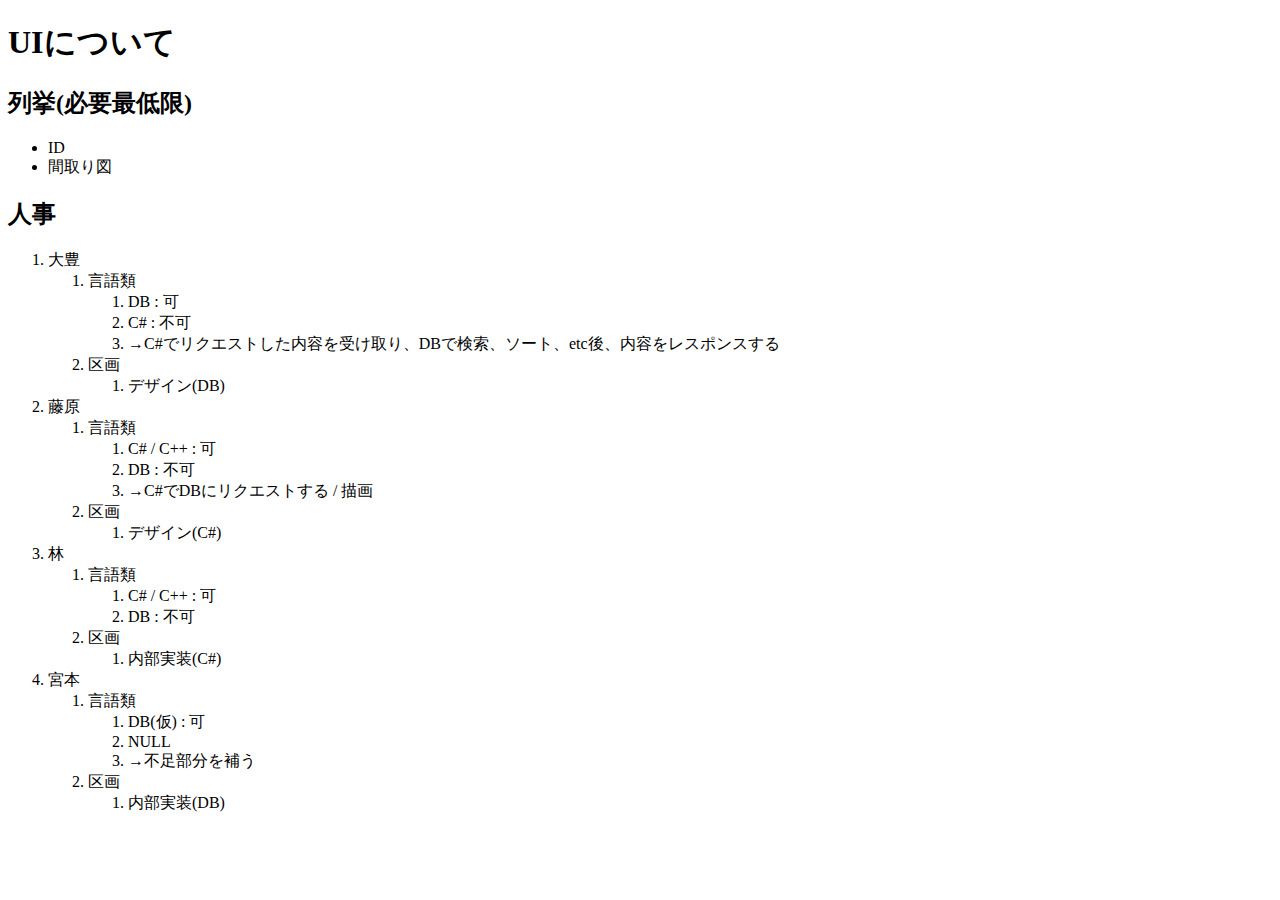
==== index.html @ ac676fe6 "second file" ====
<!DOCTYPE html>
<html lang="ja">
	<head>
		<meta charset="utf-8">
		<title>UI備忘録</title>
		<link rel="stylesheet" href="list.css">
	</head>
	<body>
		<h1>UIについて</h1>
		
		<h2>列挙(必要最低限)</h2>
		<ul>
			<li>ID</li>
			<li>間取り図</li>
		</ul>
		
		<h2>人事</h2>


		<ol class="rounded-list">
			<li>大豊</li>
			<ol>
				<li>言語類</li>
				<ol>
					<li>DB : 可</li>
					<li>C# : 不可</li>
					<li>→C#でリクエストした内容を受け取り、DBで検索、ソート、etc後、内容をレスポンスする</li>
				</ol>
				
				<li>区画</li>
				<ol>
					<li>デザイン(DB)</li>
				</ol>
			</ol>
			
			<li>藤原</li>
			<ol>
				<li>言語類</li>
				<ol>
					<li>C# / C++ : 可</li>
					<li>DB : 不可</li>
					<li>→C#でDBにリクエストする / 描画</li>
				</ol>
				<li>区画</li>
				<ol>
					<li>デザイン(C#)</li>
				</ol>
			</ol>
			
			<li>林</li>
			<ol>
				<li>言語類</li>
				<ol>
					<li>C# / C++ : 可</li>
					<li>DB : 不可</li>
				</ol>
				<li>区画</li>
				<ol>
					<li>内部実装(C#)</li>
				</ol>
			</ol>
			
			<li>宮本</li>
			<ol>
				<li>言語類</li>
				<ol>
					<li>DB(仮) : 可</li>
					<li>NULL</li>
					<li>→不足部分を補う</li>
				</ol>
				<li>区画</li>
				<ol>
					<li>内部実装(DB)</li>
				</ol>
			</ol>	
		</ol>

		
	</body>
</html>
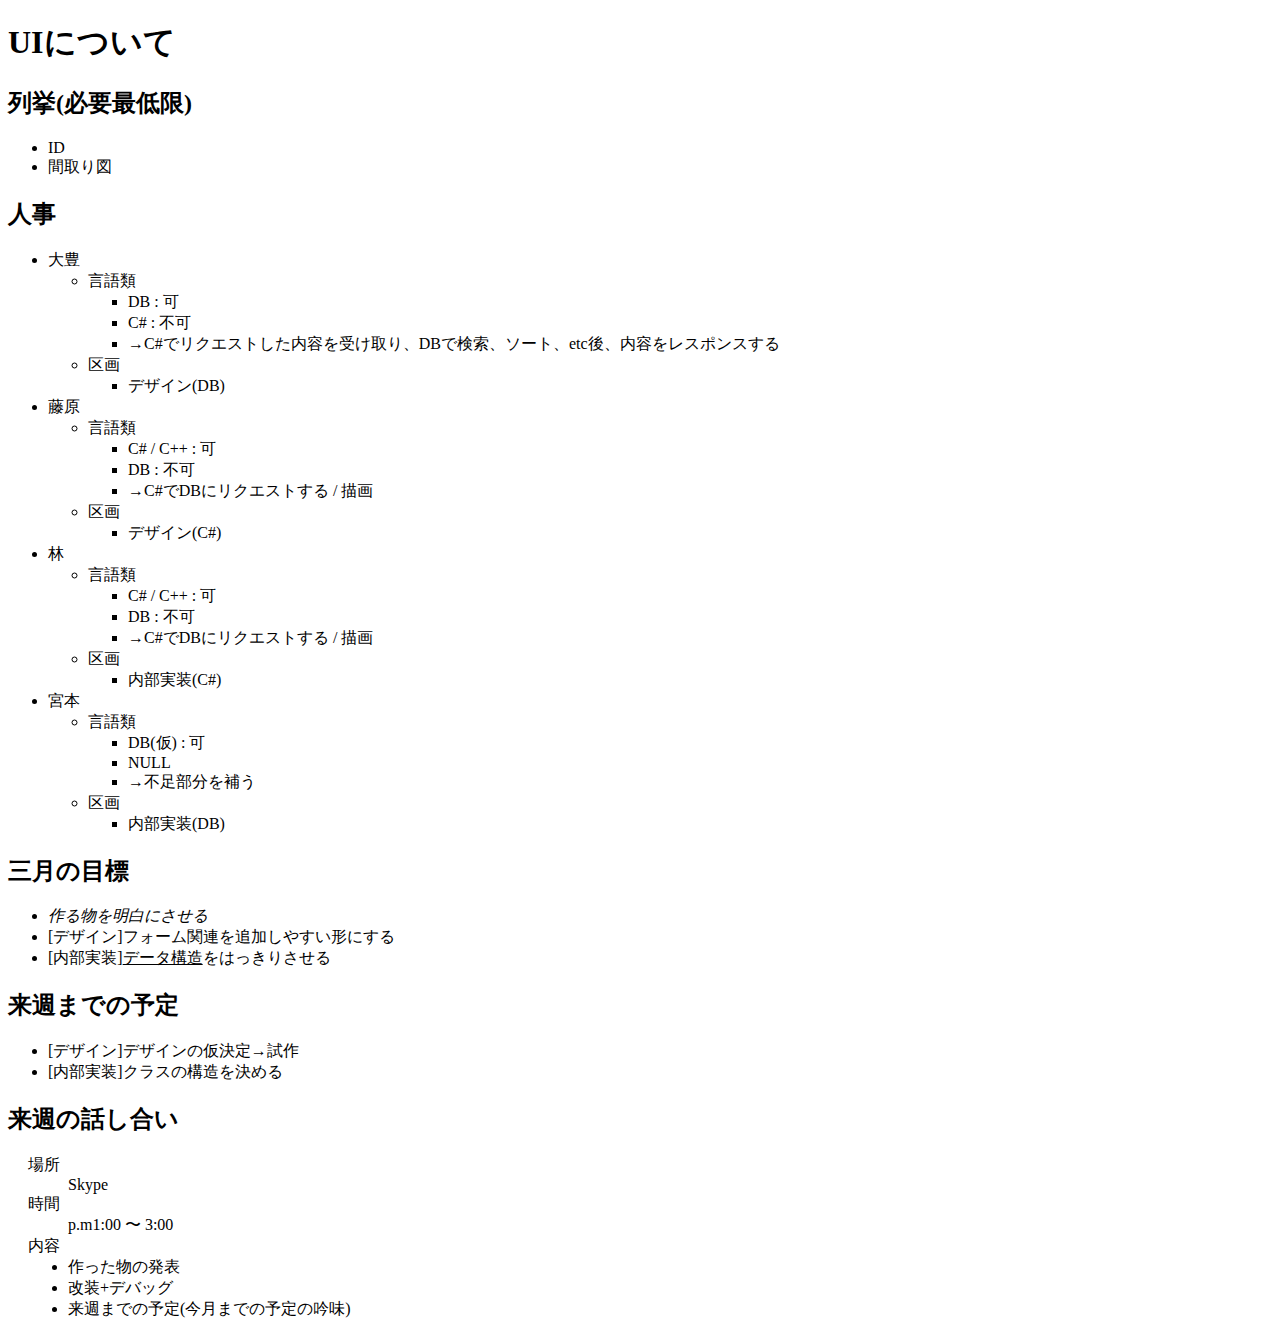
==== commit 4a397a87: "third file" ====
--- a/index.html
+++ b/index.html
@@ -3,7 +3,15 @@
 	<head>
 		<meta charset="utf-8">
 		<title>UI備忘録</title>
-		<link rel="stylesheet" href="list.css">
+		<link rel="stylesheet" href="./css/list.css">
+		<link rel="stylesheet" href="./css/main.css">
+		<script>
+			document.addEventListener("DOMContentLoaded",function(){
+				document.getElementById("num1").addEventListener("click",function(){
+					this.style.display = "none";
+				},true);
+			},true);
+		</script>
 	</head>
 	<body>
 		<h1>UIについて</h1>
@@ -15,66 +23,102 @@
 		</ul>
 		
 		<h2>人事</h2>
-
-
-		<ol class="rounded-list">
-			<li>大豊</li>
-			<ol>
-				<li>言語類</li>
-				<ol>
-					<li>DB : 可</li>
-					<li>C# : 不可</li>
-					<li>→C#でリクエストした内容を受け取り、DBで検索、ソート、etc後、内容をレスポンスする</li>
-				</ol>
-				
-				<li>区画</li>
-				<ol>
-					<li>デザイン(DB)</li>
-				</ol>
-			</ol>
+		<ul>
+			<li><a>大豊</a>
+				<ul>
+					<li><a>言語類</a>
+						<ul>
+							<li><a>DB : 可</a></li>
+							<li><a>C# : 不可</a></li>
+							<li><a>→C#でリクエストした内容を受け取り、DBで検索、ソート、etc後、内容をレスポンスする</a></li>
+						</ul>
+					</li>
+					
+					<li><a>区画</a>
+						<ul>
+							<li><a>デザイン(DB)</a></li>
+						</ul>
+					</li>
+				</ul>
+			</li>
 			
-			<li>藤原</li>
-			<ol>
-				<li>言語類</li>
-				<ol>
-					<li>C# / C++ : 可</li>
-					<li>DB : 不可</li>
-					<li>→C#でDBにリクエストする / 描画</li>
-				</ol>
-				<li>区画</li>
-				<ol>
-					<li>デザイン(C#)</li>
-				</ol>
-			</ol>
+			<li><a>藤原</a>
+				<ul>
+					<li><a>言語類</a>
+						<ul>
+							<li><a>C# / C++ : 可</a></li>
+							<li><a>DB : 不可</a></li>
+							<li><a>→C#でDBにリクエストする / 描画</a></li>
+						</ul>
+					<li><a>区画</a>
+						<ul>
+							<li><a>デザイン(C#)</a></li>
+						</ul>
+					</li>
+				</ul>
+			</li>
+					
+			<li><a>林</a>
+				<ul>
+					<li><a>言語類</a>
+						<ul>
+							<li><a>C# / C++ : 可</a></li>
+							<li><a>DB : 不可</a></li>
+							<li><a>→C#でDBにリクエストする / 描画</a></li>
+						</ul>
+					</li>
+					<li><a>区画</a>
+						<ul>
+							<li><a>内部実装(C#)</a></li>
+						</ul>
+					</li>
+				</ul>
+			</li>
 			
-			<li>林</li>
-			<ol>
-				<li>言語類</li>
-				<ol>
-					<li>C# / C++ : 可</li>
-					<li>DB : 不可</li>
-				</ol>
-				<li>区画</li>
-				<ol>
-					<li>内部実装(C#)</li>
-				</ol>
-			</ol>
+			<li><a>宮本</a>
+				<ul>
+					<li><a>言語類</a>
+						<ul>
+							<li><a>DB(仮) : 可</a></li>
+							<li><a>NULL</a></li>
+							<li><a>→不足部分を補う</a></li>
+						</ul>
+					</li>
+					<li><a>区画</a>
+						<ul>
+							<li><a>内部実装(DB)</a></li>
+						</ul>
+					</li>
+				</ul>
+			</li>	
+		</ul>
+		
+		<h2>三月の目標</h2>
+		<ul>
+			<li><em>作る物を明白にさせる</em></li>
+			<li>[デザイン]フォーム関連を追加しやすい形にする</li>
+			<li>[内部実装]<u>データ構造</u>をはっきりさせる</li>
+		</ul>
+		
+		<h2>来週までの予定</h2>
+		<ul>
+			<li>[デザイン]デザインの仮決定→試作</li>
+			<li>[内部実装]クラスの構造を決める</li>
+		</ul>
+		
+		<h2>来週の話し合い</h2>
+		<dl>
+			<dt>場所</dt>
+			<dd>Skype</dd>
+			<dt>時間</dt>
+			<dd>p.m1:00 〜 3:00</dd>
+			<dt>内容</dt>
+			<dd>
+				<li>作った物の発表</li>
+				<li>改装+デバッグ</li>
+				<li>来週までの予定(今月までの予定の吟味)</li>
+			</dd>
+		<dl>
 			
-			<li>宮本</li>
-			<ol>
-				<li>言語類</li>
-				<ol>
-					<li>DB(仮) : 可</li>
-					<li>NULL</li>
-					<li>→不足部分を補う</li>
-				</ol>
-				<li>区画</li>
-				<ol>
-					<li>内部実装(DB)</li>
-				</ol>
-			</ol>	
-		</ol>
-
-		
 	</body>
 </html>
--- a/css/list.css
+++ b/css/list.css
@@ -0,0 +1,58 @@
+@charset utf-8;
+
+/* list css*/
+
+ol{
+margin-left: 40px;
+				width: 500px;
+	counter-reset: li;
+	list-style: none;
+	*list-style: decimal;
+	font: 15px 'trebuchet MS', 'lucida sans';
+	padding: 0;
+	margin-bottom: 4em;
+	text-shadow: 0 1px 0 rgba(255,255,255,.5);
+}
+
+ol ol{
+	margin: 0 0 0 2em;
+}
+
+.rounded-list a{
+	position: relative;
+	display: block;
+	padding: .4em .4em .4em 2em;
+	*padding: .4em;
+	margin: .5em 0;
+	background: #ddd;
+	color: #444;
+	text-decoration: none;
+	border-radius: .3em;
+	transition: all .3s ease-out;	
+}
+
+.rounded-list a:hover{
+	background: #eee;
+}
+
+.rounded-list a:hover:before{
+    transform: rotate(360deg);	
+}
+
+.rounded-list a:before{
+	content: counter(li);
+	counter-increment: li;
+	position: absolute;	
+	left: -1.3em;
+	top: 50%;
+	margin-top: -1.3em;
+	background: #87ceeb;
+	height: 2em;
+	width: 2em;
+	line-height: 2em;
+	border: .3em solid #fff;
+	text-align: center;
+	font-weight: bold;
+	border-radius: 2em;
+	transition: all .3s ease-out;
+}
--- a/css/main.css
+++ b/css/main.css
@@ -0,0 +1,5 @@
+dl {
+
+	margin-left: 20px;
+
+}
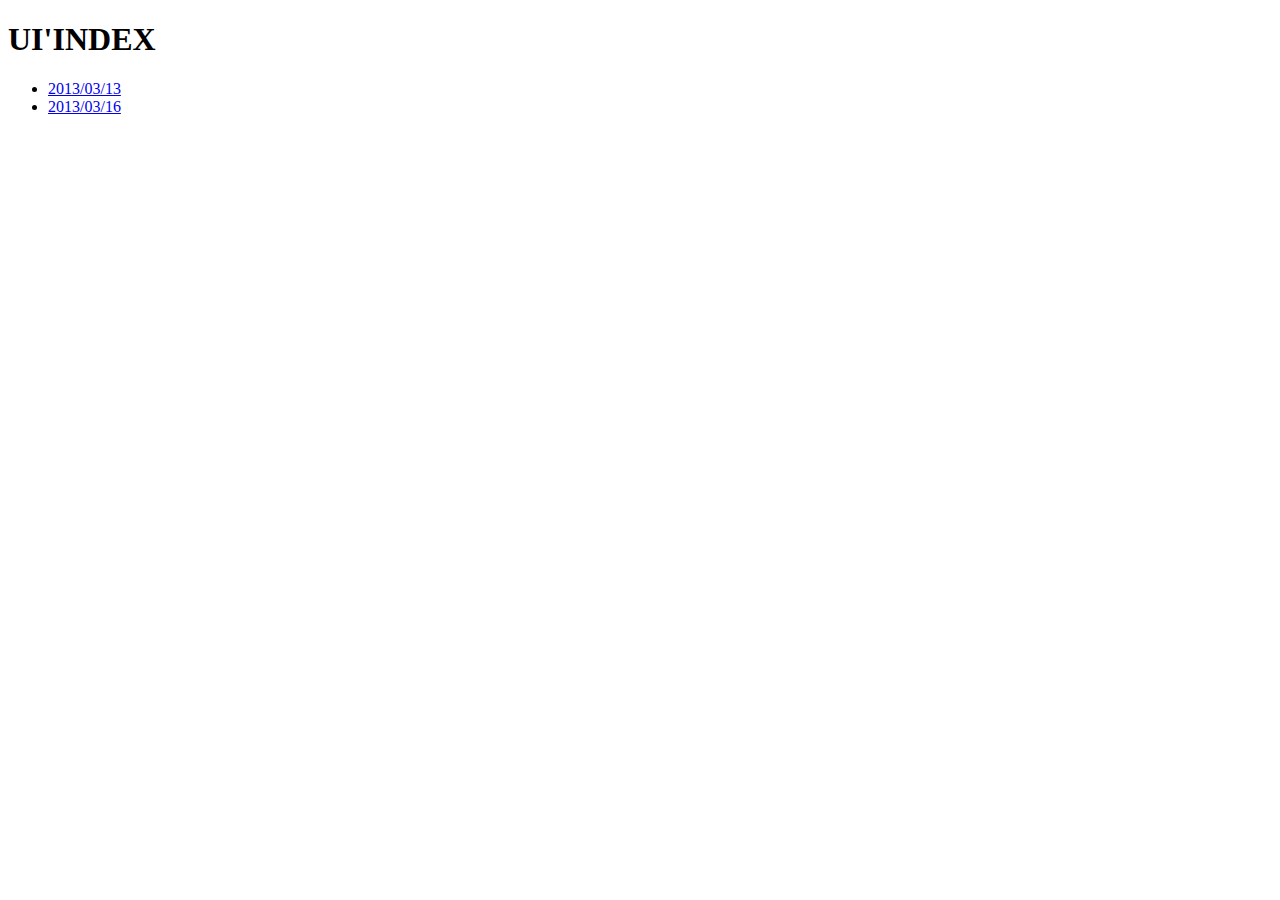
==== commit f0dec8e6: "Data setting add" ====
--- a/index.html
+++ b/index.html
@@ -1,124 +1,19 @@
 <!DOCTYPE html>
 <html lang="ja">
 	<head>
-		<meta charset="utf-8">
-		<title>UI備忘録</title>
-		<link rel="stylesheet" href="./css/list.css">
-		<link rel="stylesheet" href="./css/main.css">
-		<script>
-			document.addEventListener("DOMContentLoaded",function(){
-				document.getElementById("num1").addEventListener("click",function(){
-					this.style.display = "none";
-				},true);
-			},true);
-		</script>
+		<meta charset="UTF-8">
+		<title>UI'INDEX | TOP</title>
+		<meta name="keywords" content="UI,index">
+		<meta name="description" content="UIのindex、日付順にログを管理する">
+		<meta name="author" content="uiteam">
 	</head>
 	<body>
-		<h1>UIについて</h1>
-		
-		<h2>列挙(必要最低限)</h2>
-		<ul>
-			<li>ID</li>
-			<li>間取り図</li>
-		</ul>
-		
-		<h2>人事</h2>
-		<ul>
-			<li><a>大豊</a>
-				<ul>
-					<li><a>言語類</a>
-						<ul>
-							<li><a>DB : 可</a></li>
-							<li><a>C# : 不可</a></li>
-							<li><a>→C#でリクエストした内容を受け取り、DBで検索、ソート、etc後、内容をレスポンスする</a></li>
-						</ul>
-					</li>
-					
-					<li><a>区画</a>
-						<ul>
-							<li><a>デザイン(DB)</a></li>
-						</ul>
-					</li>
-				</ul>
-			</li>
-			
-			<li><a>藤原</a>
-				<ul>
-					<li><a>言語類</a>
-						<ul>
-							<li><a>C# / C++ : 可</a></li>
-							<li><a>DB : 不可</a></li>
-							<li><a>→C#でDBにリクエストする / 描画</a></li>
-						</ul>
-					<li><a>区画</a>
-						<ul>
-							<li><a>デザイン(C#)</a></li>
-						</ul>
-					</li>
-				</ul>
-			</li>
-					
-			<li><a>林</a>
-				<ul>
-					<li><a>言語類</a>
-						<ul>
-							<li><a>C# / C++ : 可</a></li>
-							<li><a>DB : 不可</a></li>
-							<li><a>→C#でDBにリクエストする / 描画</a></li>
-						</ul>
-					</li>
-					<li><a>区画</a>
-						<ul>
-							<li><a>内部実装(C#)</a></li>
-						</ul>
-					</li>
-				</ul>
-			</li>
-			
-			<li><a>宮本</a>
-				<ul>
-					<li><a>言語類</a>
-						<ul>
-							<li><a>DB(仮) : 可</a></li>
-							<li><a>NULL</a></li>
-							<li><a>→不足部分を補う</a></li>
-						</ul>
-					</li>
-					<li><a>区画</a>
-						<ul>
-							<li><a>内部実装(DB)</a></li>
-						</ul>
-					</li>
-				</ul>
-			</li>	
-		</ul>
-		
-		<h2>三月の目標</h2>
-		<ul>
-			<li><em>作る物を明白にさせる</em></li>
-			<li>[デザイン]フォーム関連を追加しやすい形にする</li>
-			<li>[内部実装]<u>データ構造</u>をはっきりさせる</li>
-		</ul>
-		
-		<h2>来週までの予定</h2>
-		<ul>
-			<li>[デザイン]デザインの仮決定→試作</li>
-			<li>[内部実装]クラスの構造を決める</li>
-		</ul>
-		
-		<h2>来週の話し合い</h2>
-		<dl>
-			<dt>場所</dt>
-			<dd>Skype</dd>
-			<dt>時間</dt>
-			<dd>p.m1:00 〜 3:00</dd>
-			<dt>内容</dt>
-			<dd>
-				<li>作った物の発表</li>
-				<li>改装+デバッグ</li>
-				<li>来週までの予定(今月までの予定の吟味)</li>
-			</dd>
-		<dl>
-			
+		<h1>UI'INDEX</h1>
+		<nav>
+			<ul>
+				<li><a href="20130313.html">2013/03/13</a></li>
+				<li><a href="20130316.html">2013/03/16</a></li>
+			</ul>
+		</nav>
 	</body>
 </html>
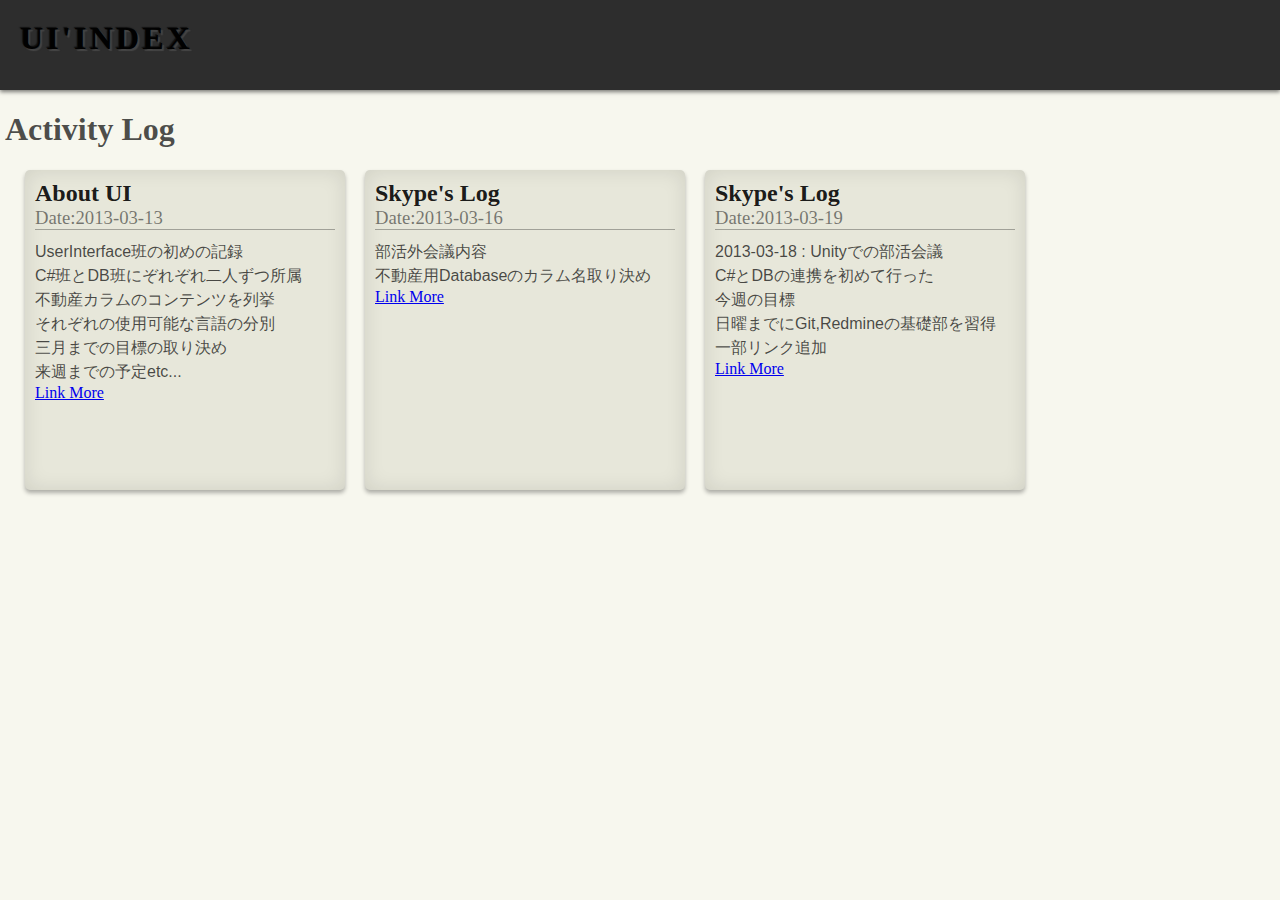
==== commit f799b8dd: "index.html lot of modified" ====
--- a/index.html
+++ b/index.html
@@ -6,14 +6,177 @@
 		<meta name="keywords" content="UI,index">
 		<meta name="description" content="UIのindex、日付順にログを管理する">
 		<meta name="author" content="uiteam">
+		<style type="text/css">
+		
+			@font-face {
+				font-family: 'Oswald';
+				font-style: normal;
+				font-weight: 400;
+  				src:	local('Oswald Regular'),
+  					local('Oswald-Regular'),
+  					url(http://themes.googleusercontent.com/static/fonts/oswald/v7/-g5pDUSRgvxvOl5u-a_WHw.woff)
+  					format('woff');
+			}
+			
+			@font-face {
+				font-family: 'Oswald';
+				font-style: normal;
+				font-weight: 700;
+				src:	local('Oswald Bold'),
+					local('Oswald-Bold'),
+					url(http://themes.googleusercontent.com/static/fonts/oswald/v7/bH7276GfdCjMjApa_dkG6T8E0i7KZn-EPnyo3HZu7kw.woff)
+					format('woff');
+			}
+
+
+			*::selection {
+			
+				background: rgba(255,150,0,0.5);
+			
+			}
+
+			*::-moz-selection {
+			
+				background: rgba(255,150,0,0.5);
+			
+			}
+		
+			body {
+			
+				background: #F7F7EE;
+				margin: 0;
+				
+			}
+			
+			header {
+			
+				background-color: #2D2D2D;
+				background: -moz-linear-gradient(#454545,#191919);
+				margin: 0;
+				width: 100%;
+				height: 90px;
+				box-shadow: 0 2px 4px rgba(0,0,0,0.5);
+			
+			}
+			
+			h1 {
+			
+				color: rgba(0,0,0,0.7);
+				font-family: serif;
+				font-weight: bold;
+								
+			}
+			
+			
+			
+			.top {
+			
+				color: #010101;
+				letter-spacing: .1em;
+				padding: 20px;
+				margin: 0;
+				text-shadow:
+					-1px -1px 1px #111,
+					2px 2px 1px #464646;
+			}
+			
+			.page {
+			
+				margin: 5px;
+			
+			}
+			
+			.box {
+			
+				background: #E7E7DA;
+				border-radius: 5px;
+				box-shadow: 0 3px 4px rgba(0,0,0,0.3) , 0 0 20px rgba(0,0,0,0.1) inset;
+				font-family: Oswald;
+				width: 300px;
+				padding: 10px;
+				height: 300px;
+				margin: 0 0 20px 20px;
+				float: left;
+			
+			}
+			
+			.box h2 , .box h3 {
+				margin: 0;
+			}
+			
+			.box h2 {
+				color: rgba(0,0,0,0.9);
+			}
+			
+			.box h3 {
+				border-bottom: solid rgba(0,0,0,0.3) 1px;
+				color: rgba(0,0,0,0.5);
+				font-weight: 300;
+				margin-bottom: 10px;
+			}
+			
+			.box p {
+			
+				color: rgba(0,0,0,0.7);
+				font-family: arial;
+				margin: 0;
+				line-height: 1.5;
+			}
+			
+			.box ul li {
+			
+				color: rgba(0,0,0,0.8);
+			
+			}
+			
+
+			
+		</style>
 	</head>
 	<body>
-		<h1>UI'INDEX</h1>
-		<nav>
-			<ul>
-				<li><a href="20130313.html">2013/03/13</a></li>
-				<li><a href="20130316.html">2013/03/16</a></li>
-			</ul>
-		</nav>
+		<header>
+			<h1 class="top">UI'INDEX</h1>
+		</header>
+
+		<div class="page">
+			<section>
+				<h1>Activity Log</h1>
+					<div class="box">
+						<h2>About UI</h2>
+						<h3>Date:2013-03-13</h3>
+						<article>
+							<p>UserInterface班の初めの記録</p>
+							<p>C#班とDB班にぞれぞれ二人ずつ所属</p>
+							<p>不動産カラムのコンテンツを列挙</p>
+							<p>それぞれの使用可能な言語の分別</p>
+							<p>三月までの目標の取り決め</p>
+							<p>来週までの予定etc...</p>
+						</article>
+						<a href="20130313.html">Link More</a>
+					</div>
+					<div class="box">
+						<h2>Skype's Log</h2>
+						<h3>Date:2013-03-16</h3>
+						<article>
+							<p>部活外会議内容</p>
+							<p>不動産用Databaseのカラム名取り決め</p>
+						</article>
+						<a href="20130316.html">Link More</a>
+					</div>
+					<div class="box">
+						<h2>Skype's Log</h2>
+						<h3>Date:2013-03-19</h3>
+						<article>
+							<p>2013-03-18 : Unityでの部活会議</p>
+							<p>C#とDBの連携を初めて行った</p>
+							<p>今週の目標</p>
+							<p>日曜までにGit,Redmineの基礎部を習得</p>
+							<p>一部リンク追加</p>
+						</article>
+						<a href="20130319.html">Link More</a>
+					</div>
+					
+			</section>
+		</div>
 	</body>
 </html>
